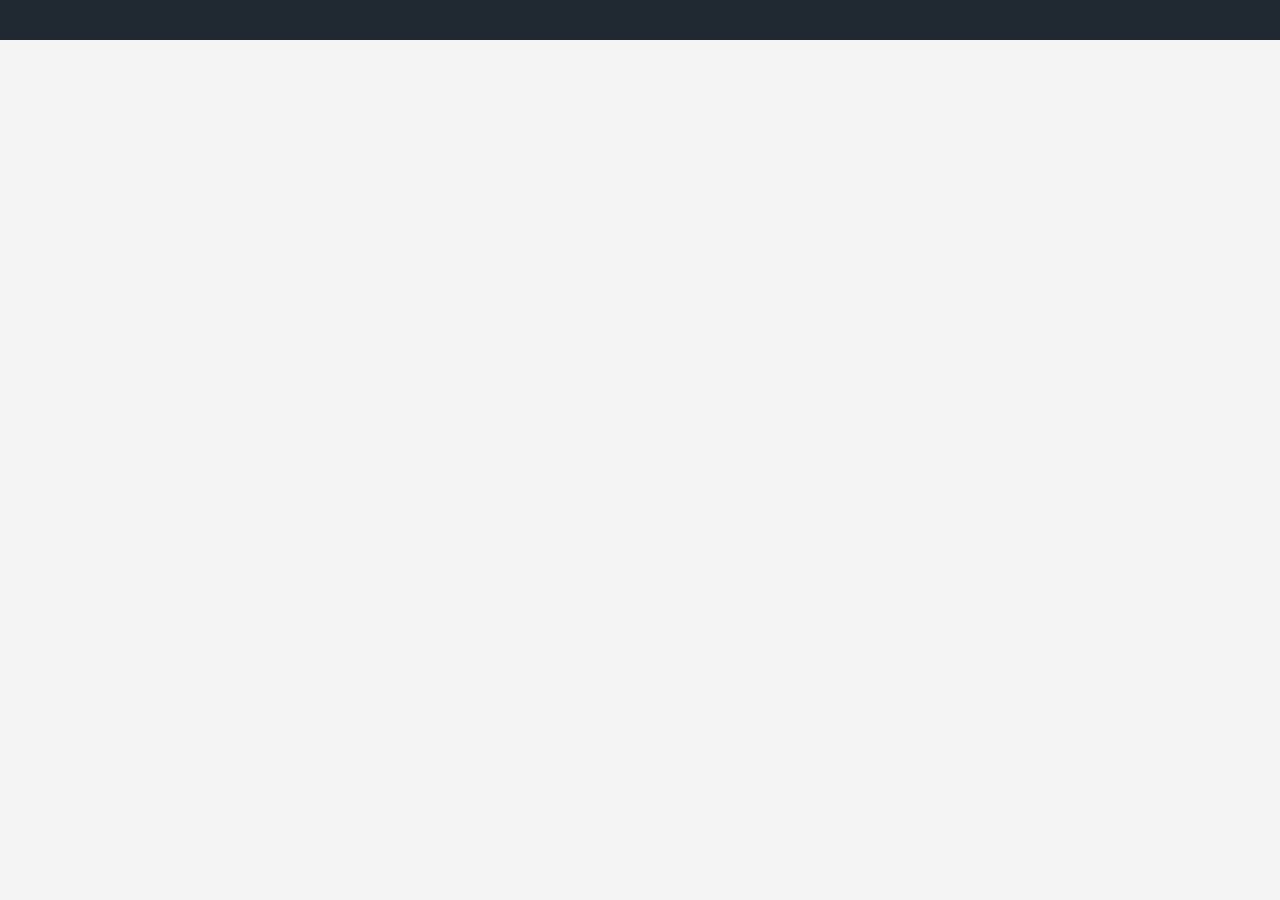
==== index.html @ 36674087 "feat: decidi poner diferentes paginas al trabajo" ====
<!DOCTYPE html>
<html lang="es">

<head>
    <meta charset="UTF-8">
    <meta name="viewport" content="width=device-width, initial-scale=1.0">
    <title>Trabajo Git</title>

    <link rel="stylesheet" href="estilos.css">
</head>

<header>
    <p></p>
</header>

<body>

</body>

</html>
---- estilos.css ----
* {
    margin: 0;
    padding: 0;
    box-sizing: border-box;
}

body {
    font-family: 'Franklin Gothic Medium', 'Arial Narrow', Arial, sans-serif;
    background-color: #f4f4f4;
    line-height: 1.6;
}

header {
    background: #1e2931;
    color: white;
    padding: 20px 0;
    text-align: center;
}

nav {
    background: #0f172a;
    padding: 10px;
    text-align: center;
}
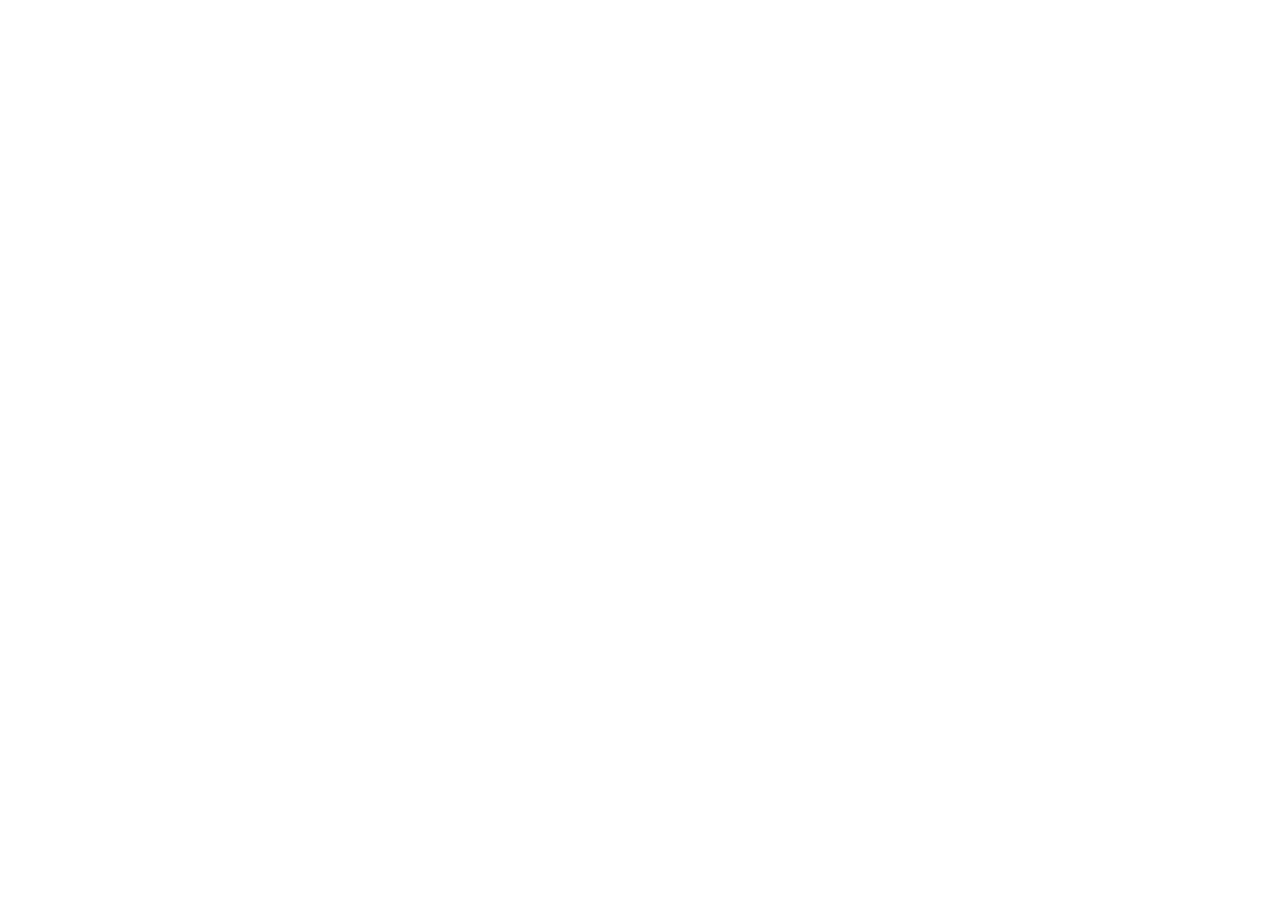
==== commit 2a30ca32: "feat: ya crear la pagina principal mejorada" ====
--- a/index.html
+++ b/index.html
@@ -4,16 +4,14 @@
 <head>
     <meta charset="UTF-8">
     <meta name="viewport" content="width=device-width, initial-scale=1.0">
-    <title>Trabajo Git</title>
-
-    <link rel="stylesheet" href="estilos.css">
+    <title>Proyecto Git</title>
 </head>
 
+<body>
+
 <header>
-    <p></p>
+
 </header>
-
-<body>
 
 </body>
 
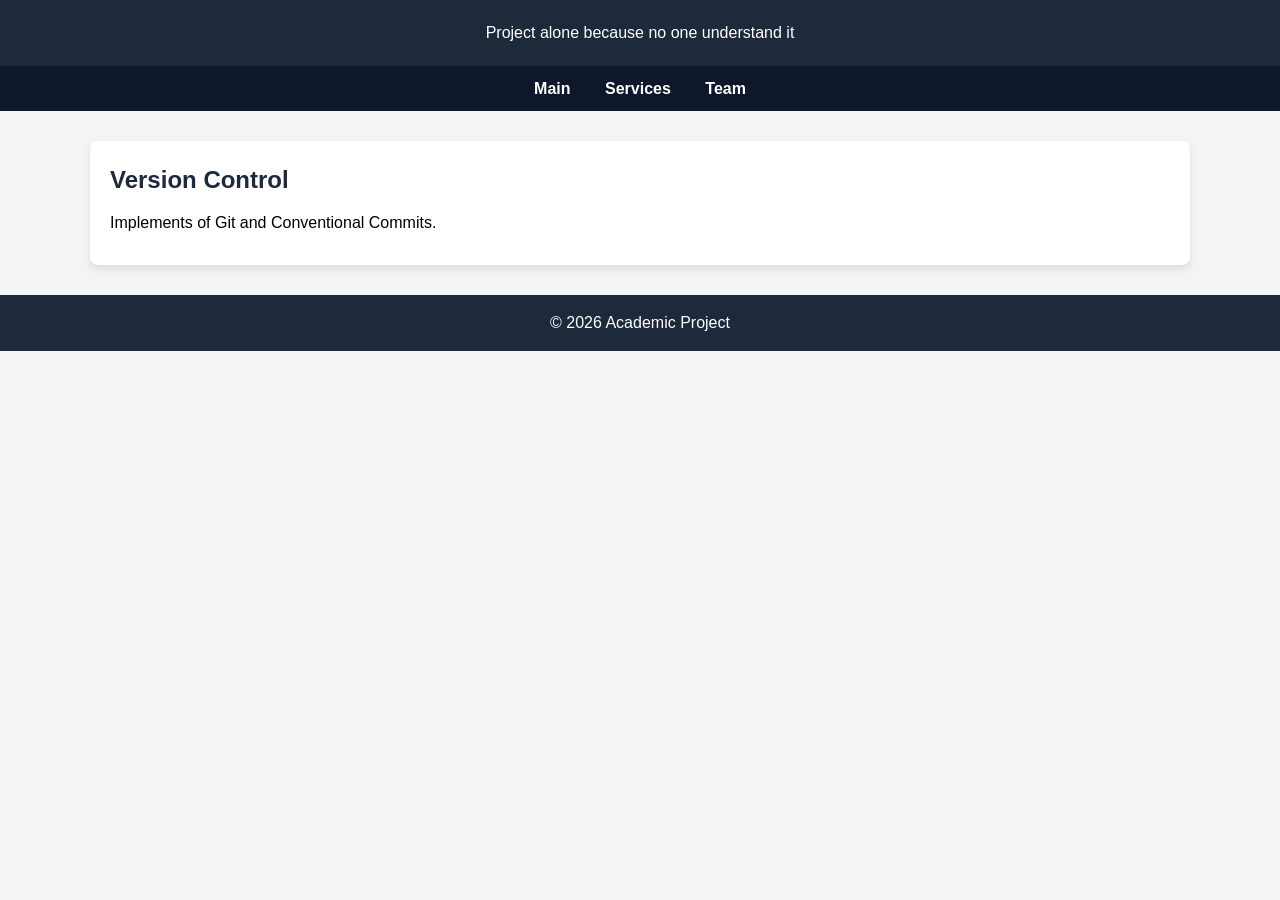
==== commit e964430c: "feat: agregue un estilo mas bonito y estilizado" ====
--- a/index.html
+++ b/index.html
@@ -4,14 +4,33 @@
 <head>
     <meta charset="UTF-8">
     <meta name="viewport" content="width=device-width, initial-scale=1.0">
-    <title>Proyecto Git</title>
+    <title>Git Project</title>
+    <link rel="stylesheet" href="estilos.css">
 </head>
 
 <body>
 
-<header>
+    <header>
+        <center>
+            <p>Project alone because no one understand it</p>
+        </center>
+    </header>
 
-</header>
+    <nav>
+        <a href="index.html">Main</a>
+        <a href="servicios.html">Services</a>
+        <a href="equipo.html">Team</a>
+    </nav>
+    <div class="container">
+        <div class="card">
+            <h2>Version Control</h2>
+            <p>Implements of Git and Conventional Commits.</p>
+        </div>
+    </div>
+
+<footer>
+    <p>© 2026 Academic Project</p>
+</footer>
 
 </body>
 
--- a/estilos.css
+++ b/estilos.css
@@ -0,0 +1,95 @@
+    * {
+        margin: 0;
+        padding: 0;
+        box-sizing: border-box;
+    }
+
+    body {
+        font-family: Arial, Helvetica, sans-serif;
+        background-color: #f4f4f4;
+        line-height: 1.6;
+    }
+
+    header {
+        background: #1e293b;
+        color: white;
+        padding: 20px 0;
+        text-align: center;
+    }
+
+    nav {
+        background: #0f172a;
+        padding: 10px;
+        text-align: center;
+    }
+
+    nav a {
+        color: white;
+        text-decoration: none;
+        margin: 0 15px;
+        font-weight: bold;
+    }
+
+    nav a:hover {
+        color: #38bdf8;
+    }
+
+    .container {
+        width: 90%;
+        max-width: 1100px;
+        margin: 30px auto;
+    }
+
+    .card {
+        background: white;
+        padding: 20px;
+        margin-bottom: 20px;
+        border-radius: 8px;
+        box-shadow: 0 4px 8px rgba(0, 0, 0, 0.1);
+    }
+
+    .card h2 {
+        margin-bottom: 10px;
+        color: #1e293b;
+    }
+
+    .card p {
+        margin-bottom: 10px;
+    }
+
+    /* FORMULARIO */
+
+    form {
+        display: flex;
+        flex-direction: column;
+    }
+
+    input,
+    textarea {
+        padding: 10px;
+        margin-bottom: 10px;
+        border-radius: 5px;
+        border: 1px solid #ccc;
+    }
+
+    button {
+        padding: 10px;
+        border: none;
+        background: #1e293b;
+        color: white;
+        cursor: pointer;
+        border-radius: 5px;
+        font-weight: bold;
+    }
+
+    button:hover {
+        background: #334155;
+    }
+
+    footer {
+        background: #1e293b;
+        color: white;
+        text-align: center;
+        padding: 15px;
+        margin-top: 30px;
+    }
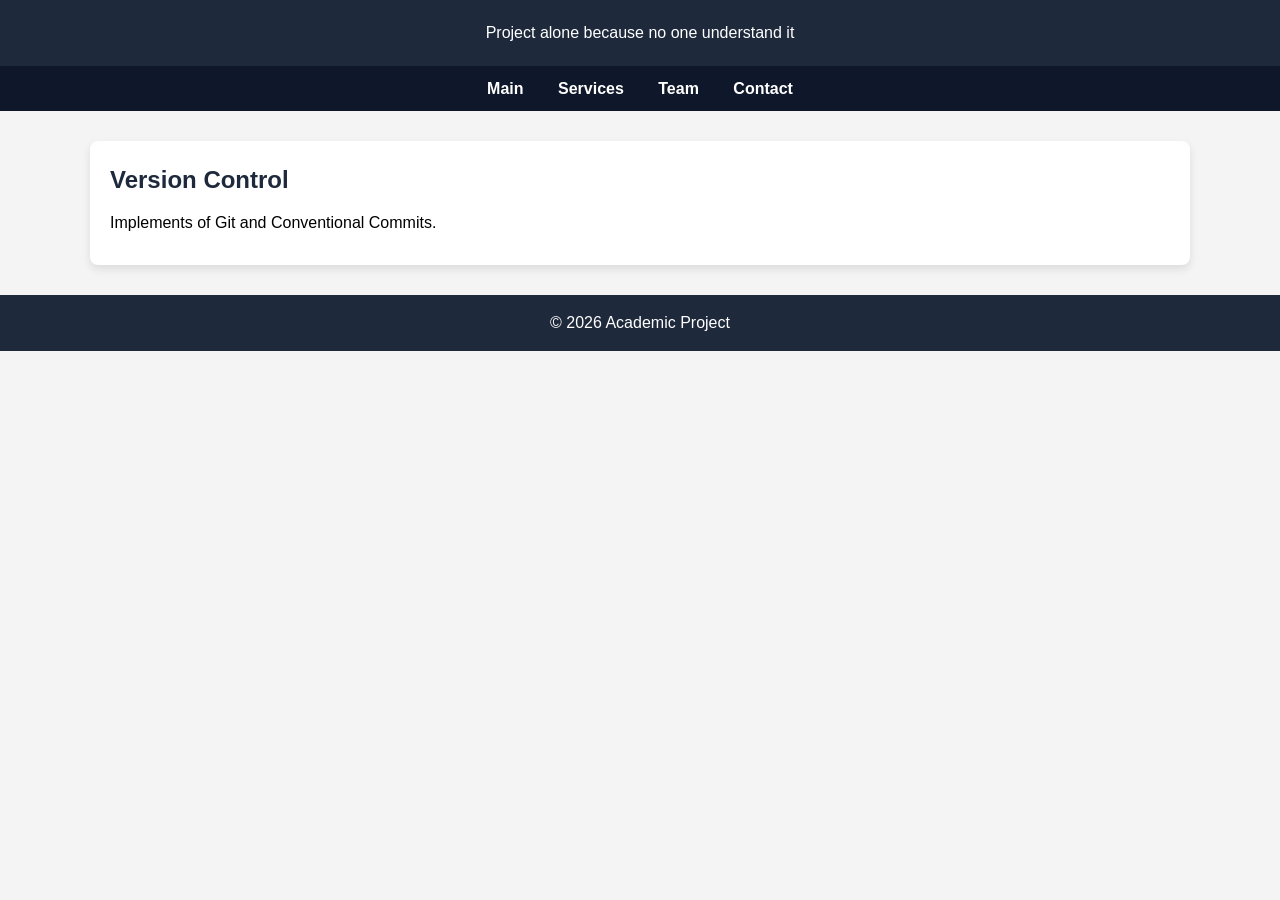
==== commit d1b6dc5c: "feat && fix(nav): ahora aparece en el nav la opcion de contact en index y ya puse la navegacion en s" ====
--- a/index.html
+++ b/index.html
@@ -20,6 +20,7 @@
         <a href="index.html">Main</a>
         <a href="servicios.html">Services</a>
         <a href="equipo.html">Team</a>
+        <a href="contacto.html">Contact</a>
     </nav>
     <div class="container">
         <div class="card">
@@ -28,9 +29,9 @@
         </div>
     </div>
 
-<footer>
-    <p>© 2026 Academic Project</p>
-</footer>
+    <footer>
+        <p>© 2026 Academic Project</p>
+    </footer>
 
 </body>
 
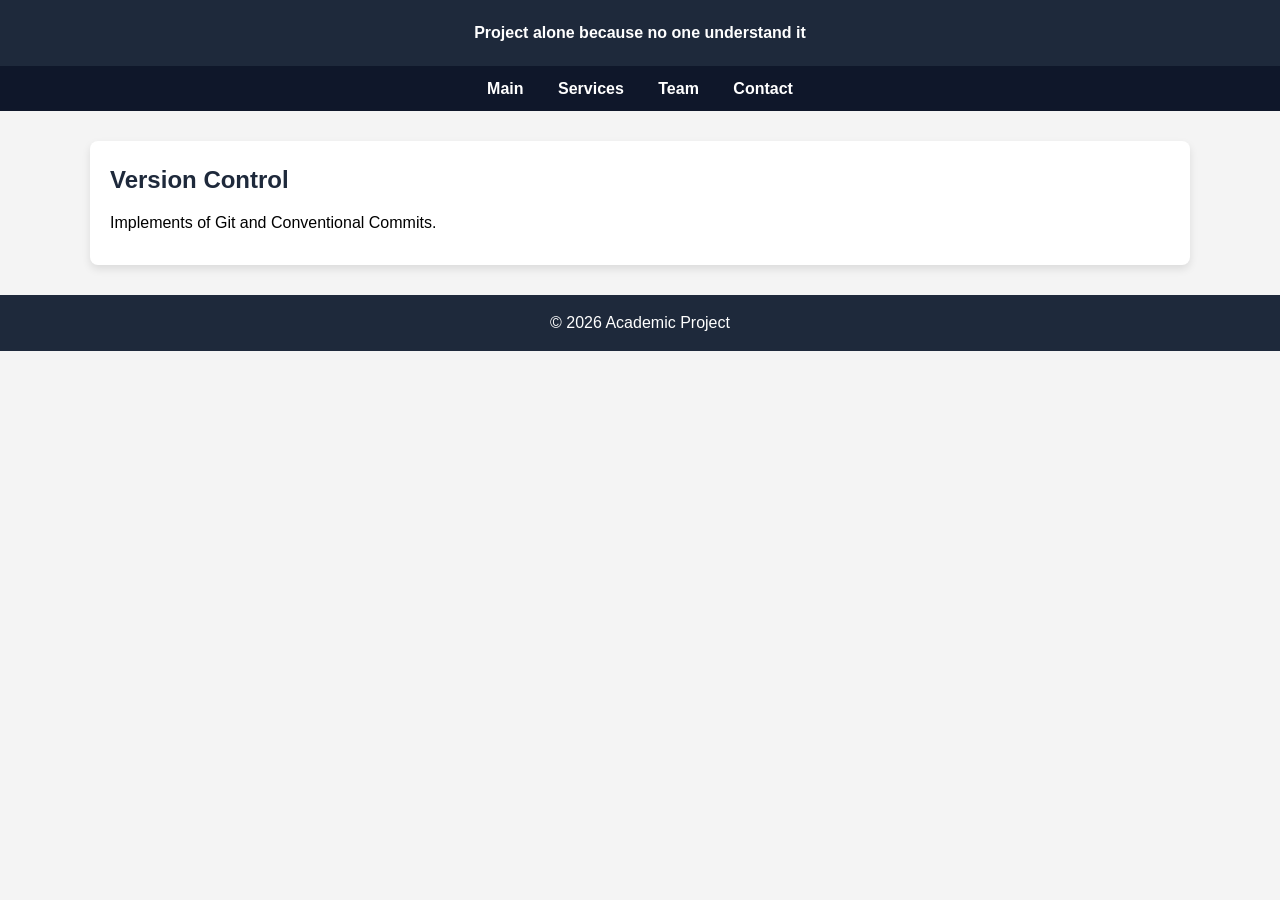
==== commit 23f665fb: "feat && fix(titles): arregle los titulos para que tengan un titulo mas llamativo y arregle tambien e" ====
--- a/index.html
+++ b/index.html
@@ -12,7 +12,7 @@
 
     <header>
         <center>
-            <p>Project alone because no one understand it</p>
+            <p><b>Project alone because no one understand it</b></p>
         </center>
     </header>
 
@@ -22,6 +22,7 @@
         <a href="equipo.html">Team</a>
         <a href="contacto.html">Contact</a>
     </nav>
+
     <div class="container">
         <div class="card">
             <h2>Version Control</h2>
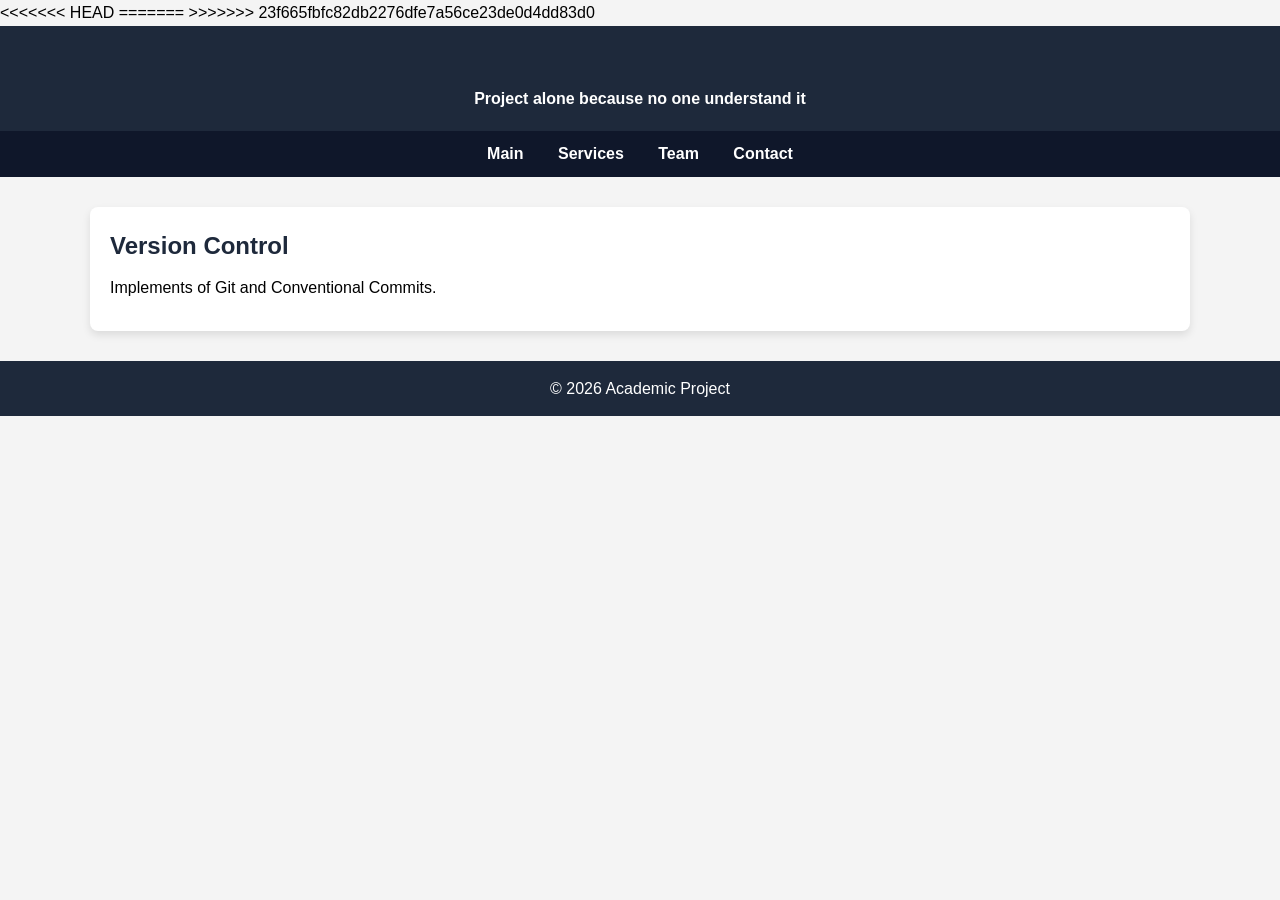
==== commit 4d7b7356: "Merge branch 'andres' of https://github.com/AnDroZzRaNdOm/HTML-PAGE-WITH-CSS into develop" ====
--- a/index.html
+++ b/index.html
@@ -4,9 +4,18 @@
 <head>
     <meta charset="UTF-8">
     <meta name="viewport" content="width=device-width, initial-scale=1.0">
+<<<<<<< HEAD
+    <title>Trabajo Git</title>
+
+=======
     <title>Git Project</title>
+>>>>>>> 23f665fbfc82db2276dfe7a56ce23de0d4dd83d0
     <link rel="stylesheet" href="estilos.css">
 </head>
+
+<header>
+    <p></p>
+</header>
 
 <body>
 
